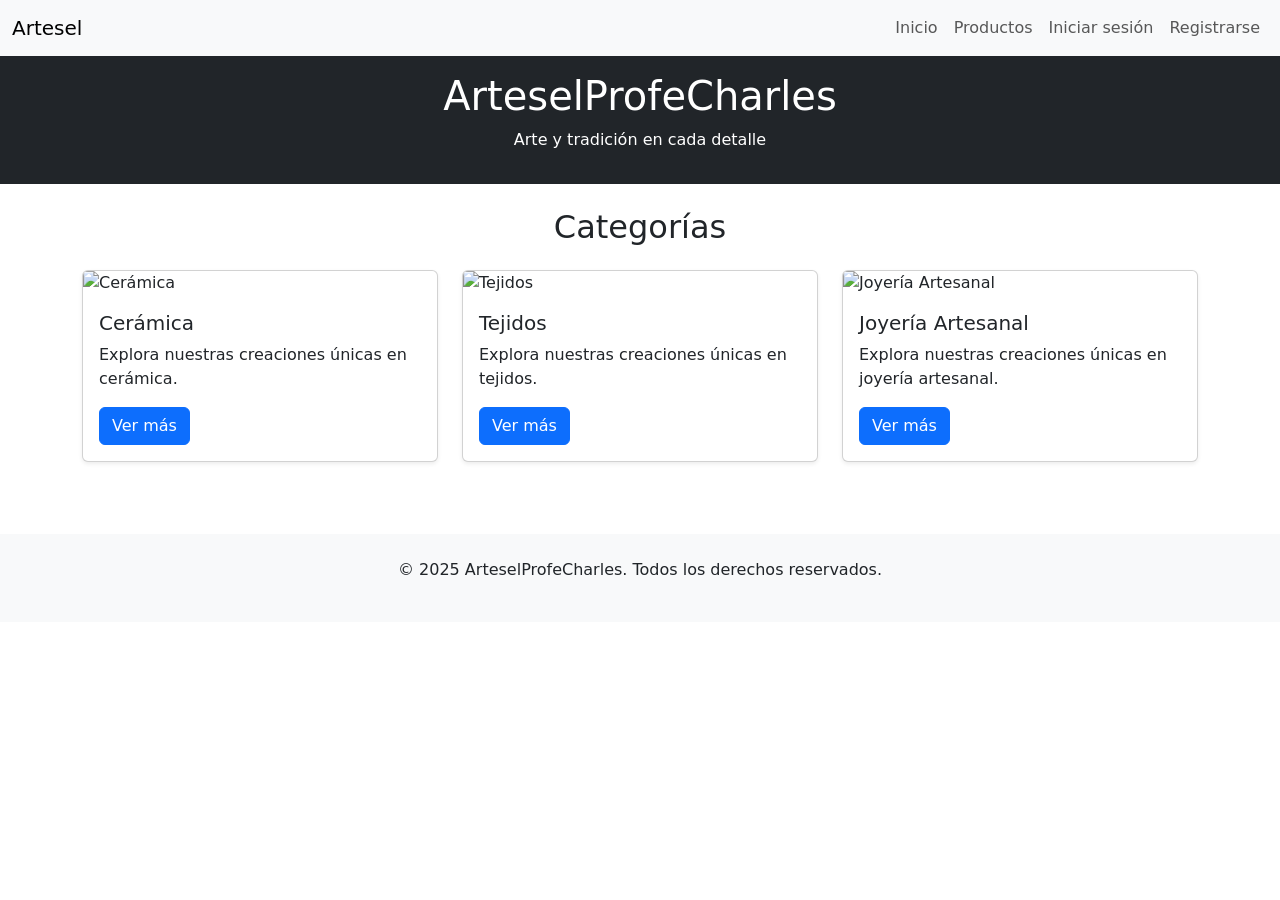
==== index.html @ 98114cfe "creacion del codigo" ====
<!DOCTYPE html>
<html lang="es">
<head>
  <meta charset="UTF-8">
  <meta name="viewport" content="width=device-width, initial-scale=1.0">
  <title>ArteselProfeCharles</title>
  <link rel="stylesheet" href="css/style.css">
  <link rel="stylesheet" href="https://cdn.jsdelivr.net/npm/bootstrap@5.3.3/dist/css/bootstrap.min.css">
</head>
<body>
    <nav class="navbar navbar-expand-lg navbar-light bg-light">
        <div class="container-fluid">
          <a class="navbar-brand" href="index.html">Artesel</a>
          <button class="navbar-toggler" type="button" data-bs-toggle="collapse" data-bs-target="#navbarNav"
            aria-controls="navbarNav" aria-expanded="false" aria-label="Toggle navigation">
            <span class="navbar-toggler-icon"></span>
          </button>
          <div class="collapse navbar-collapse justify-content-end" id="navbarNav">
            <ul class="navbar-nav">
              <li class="nav-item">
                <a class="nav-link" href="index.html">Inicio</a>
              </li>
              <li class="nav-item">
                <a class="nav-link" href="#categorias">Productos</a>
              </li>
              <li class="nav-item">
                <a class="nav-link" href="login.html">Iniciar sesión</a>
              </li>
              <li class="nav-item">
                <a class="nav-link" href="register.html">Registrarse</a>
              </li>
            </ul>
          </div>
        </div>
      </nav>
      

  <header class="bg-dark text-white text-center p-3">
    <h1>ArteselProfeCharles</h1>
    <p>Arte y tradición en cada detalle</p>
  </header>

  <section id="categorias" class="container mt-4">
    <h2 class="text-center mb-4">Categorías</h2>
    <div class="row">
      <!-- Aquí irán tarjetas de categorías dinámicamente -->
    </div>
  </section>

  <footer class="bg-light text-center p-4 mt-5">
    <p>© 2025 ArteselProfeCharles. Todos los derechos reservados.</p>
  </footer>

  <script src="js/main.js"></script>
</body>
</html>
---- css/style.css ----
body {
    font-family: 'Segoe UI', sans-serif;
    background-color: #f8f8f8;
  }
  
  h1, h2 {
    font-weight: bold;
  }
  
  .card {
    transition: transform 0.2s;
  }
  
  .card:hover {
    transform: scale(1.05);
  }
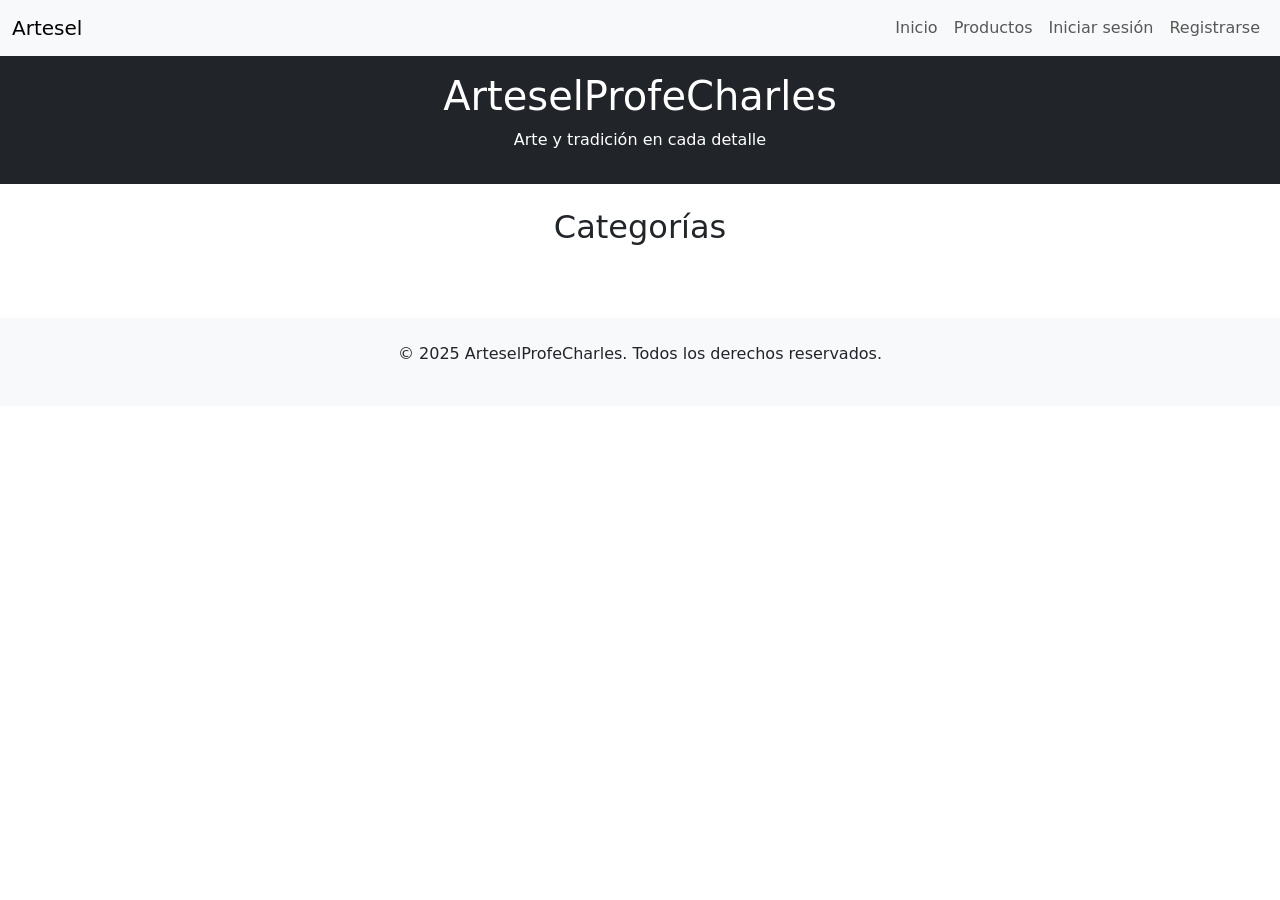
==== commit 215d2ba2: "scrit" ====
--- a/index.html
+++ b/index.html
@@ -52,5 +52,8 @@
   </footer>
 
   <script src="js/main.js"></script>
+  <script src="js/productos.js"></script>
+<script src="js/main.js"></script>
+
 </body>
 </html>
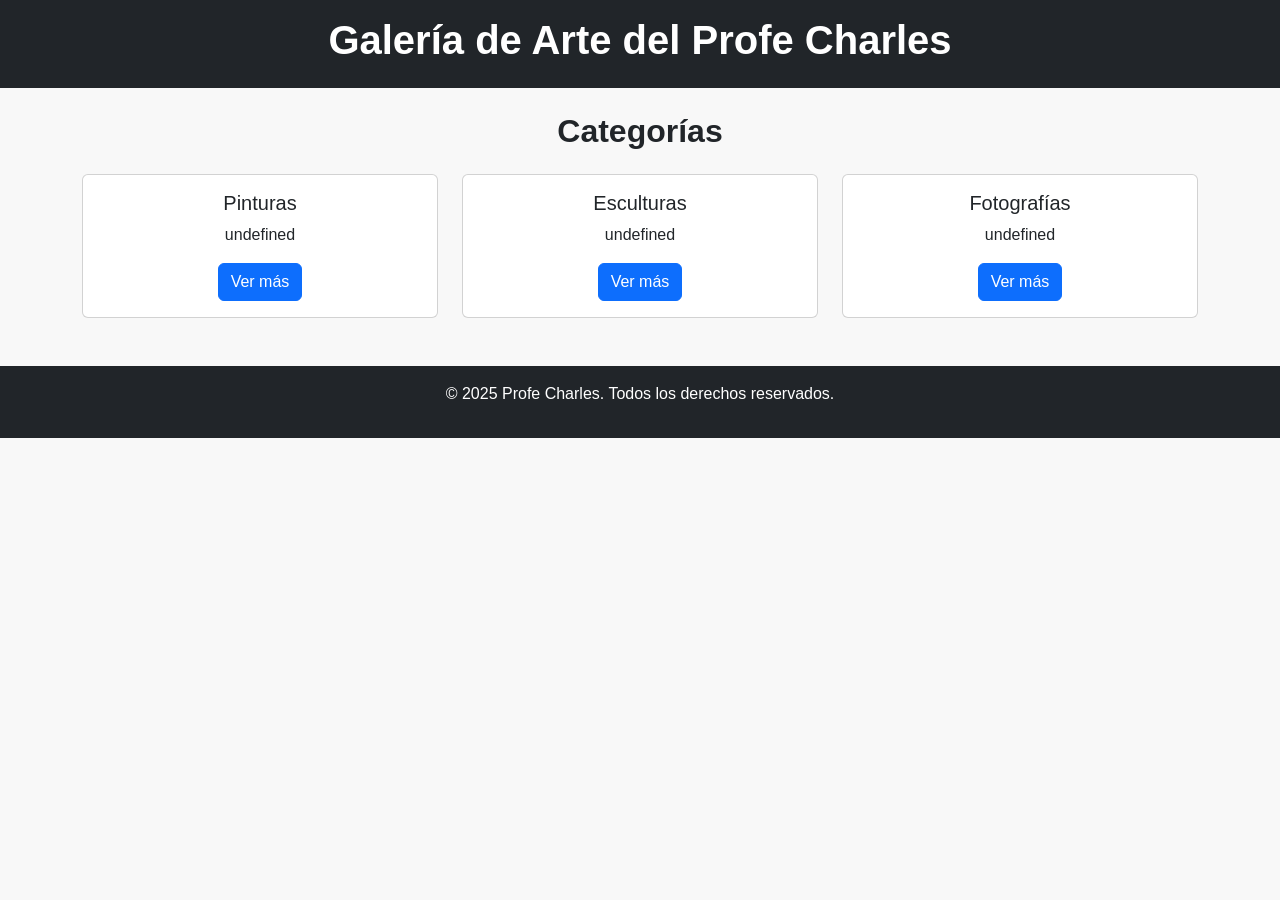
==== commit b86c1c61: "inicio de codigos" ====
--- a/index.html
+++ b/index.html
@@ -1,59 +1,44 @@
 <!DOCTYPE html>
 <html lang="es">
 <head>
-  <meta charset="UTF-8">
-  <meta name="viewport" content="width=device-width, initial-scale=1.0">
-  <title>ArteselProfeCharles</title>
-  <link rel="stylesheet" href="css/style.css">
-  <link rel="stylesheet" href="https://cdn.jsdelivr.net/npm/bootstrap@5.3.3/dist/css/bootstrap.min.css">
+  <meta charset="UTF-8" />
+  <meta name="viewport" content="width=device-width, initial-scale=1.0" />
+  <title>Inicio - Galería de Arte</title>
+
+  <!-- Bootstrap CSS -->
+  <link 
+    href="https://cdn.jsdelivr.net/npm/bootstrap@5.3.0/dist/css/bootstrap.min.css" 
+    rel="stylesheet"
+  />
+  
+  <!-- Estilos personalizados -->
+  <link rel="stylesheet" href="css/style.css" />
 </head>
 <body>
-    <nav class="navbar navbar-expand-lg navbar-light bg-light">
-        <div class="container-fluid">
-          <a class="navbar-brand" href="index.html">Artesel</a>
-          <button class="navbar-toggler" type="button" data-bs-toggle="collapse" data-bs-target="#navbarNav"
-            aria-controls="navbarNav" aria-expanded="false" aria-label="Toggle navigation">
-            <span class="navbar-toggler-icon"></span>
-          </button>
-          <div class="collapse navbar-collapse justify-content-end" id="navbarNav">
-            <ul class="navbar-nav">
-              <li class="nav-item">
-                <a class="nav-link" href="index.html">Inicio</a>
-              </li>
-              <li class="nav-item">
-                <a class="nav-link" href="#categorias">Productos</a>
-              </li>
-              <li class="nav-item">
-                <a class="nav-link" href="login.html">Iniciar sesión</a>
-              </li>
-              <li class="nav-item">
-                <a class="nav-link" href="register.html">Registrarse</a>
-              </li>
-            </ul>
-          </div>
-        </div>
-      </nav>
-      
-
-  <header class="bg-dark text-white text-center p-3">
-    <h1>ArteselProfeCharles</h1>
-    <p>Arte y tradición en cada detalle</p>
+  <header class="bg-dark text-white p-3">
+    <div class="container">
+      <h1 class="text-center">Galería de Arte del Profe Charles</h1>
+    </div>
   </header>
 
-  <section id="categorias" class="container mt-4">
+  <main class="container my-4">
     <h2 class="text-center mb-4">Categorías</h2>
-    <div class="row">
-      <!-- Aquí irán tarjetas de categorías dinámicamente -->
+    <div id="contenedorCategorias" class="row">
+      <!-- Aquí se cargarán las tarjetas de categorías dinámicamente -->
     </div>
-  </section>
+  </main>
 
-  <footer class="bg-light text-center p-4 mt-5">
-    <p>© 2025 ArteselProfeCharles. Todos los derechos reservados.</p>
+  <footer class="bg-dark text-white text-center py-3">
+    <p>© 2025 Profe Charles. Todos los derechos reservados.</p>
   </footer>
 
+  <!-- Bootstrap JS y dependencias -->
+  <script 
+    src="https://cdn.jsdelivr.net/npm/bootstrap@5.3.0/dist/js/bootstrap.bundle.min.js">
+  </script>
+
+  <!-- Scripts -->
+  <script src="js/productos.js"></script>
   <script src="js/main.js"></script>
-  <script src="js/productos.js"></script>
-<script src="js/main.js"></script>
-
 </body>
 </html>
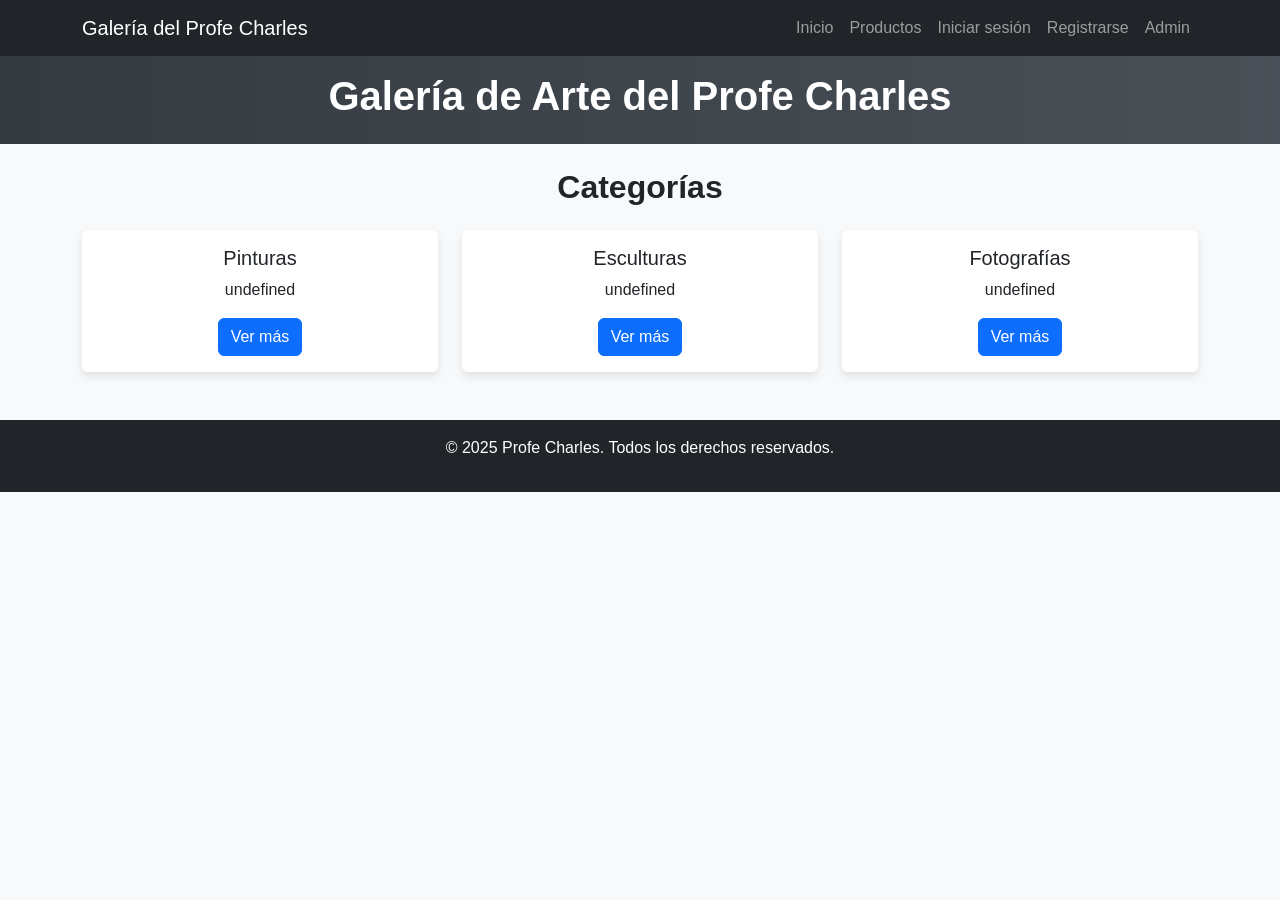
==== commit 7f0e8485: "menu" ====
--- a/index.html
+++ b/index.html
@@ -15,6 +15,36 @@
   <link rel="stylesheet" href="css/style.css" />
 </head>
 <body>
+  <nav class="navbar navbar-expand-lg navbar-dark bg-dark">
+    <div class="container">
+      <a class="navbar-brand" href="index.html">Galería del Profe Charles</a>
+      <button class="navbar-toggler" type="button" data-bs-toggle="collapse" data-bs-target="#navbarNav"
+        aria-controls="navbarNav" aria-expanded="false" aria-label="Toggle navigation">
+        <span class="navbar-toggler-icon"></span>
+      </button>
+      
+      <div class="collapse navbar-collapse" id="navbarNav">
+        <ul class="navbar-nav ms-auto">
+          <li class="nav-item">
+            <a class="nav-link" href="index.html">Inicio</a>
+          </li>
+          <li class="nav-item">
+            <a class="nav-link" href="producto.html">Productos</a>
+          </li>
+          <li class="nav-item">
+            <a class="nav-link" href="login.html">Iniciar sesión</a>
+          </li>
+          <li class="nav-item">
+            <a class="nav-link" href="register.html">Registrarse</a>
+          </li>
+          <li class="nav-item">
+            <a class="nav-link" href="admin.html">Admin</a>
+          </li>
+        </ul>
+      </div>
+    </div>
+  </nav>
+ 
   <header class="bg-dark text-white p-3">
     <div class="container">
       <h1 class="text-center">Galería de Arte del Profe Charles</h1>
--- a/css/style.css
+++ b/css/style.css
@@ -1,17 +1,49 @@
+/* General */
 body {
-    font-family: 'Segoe UI', sans-serif;
-    background-color: #f8f8f8;
-  }
-  
-  h1, h2 {
-    font-weight: bold;
-  }
-  
-  .card {
-    transition: transform 0.2s;
-  }
-  
-  .card:hover {
-    transform: scale(1.05);
-  }
-  +  font-family: 'Segoe UI', Tahoma, Geneva, Verdana, sans-serif;
+  background-color: #f8f9fa;
+  color: #212529;
+}
+
+/* Encabezado */
+header {
+  background-image: linear-gradient(to right, #343a40, #495057);
+  color: white;
+}
+
+h1, h2 {
+  font-weight: 700;
+}
+
+/* Tarjetas de producto y categoría */
+.card {
+  box-shadow: 0 4px 8px rgba(0,0,0,0.1);
+  border: none;
+  transition: transform 0.2s ease;
+}
+
+.card:hover {
+  transform: scale(1.02);
+}
+
+.card-img-top {
+  height: 220px;
+  object-fit: cover;
+}
+
+/* Footer */
+footer {
+  background-color: #343a40;
+  color: white;
+}
+
+/* Botón personalizado */
+.btn-art {
+  background-color: #6f42c1;
+  color: white;
+  border: none;
+}
+
+.btn-art:hover {
+  background-color: #5936a2;
+}
